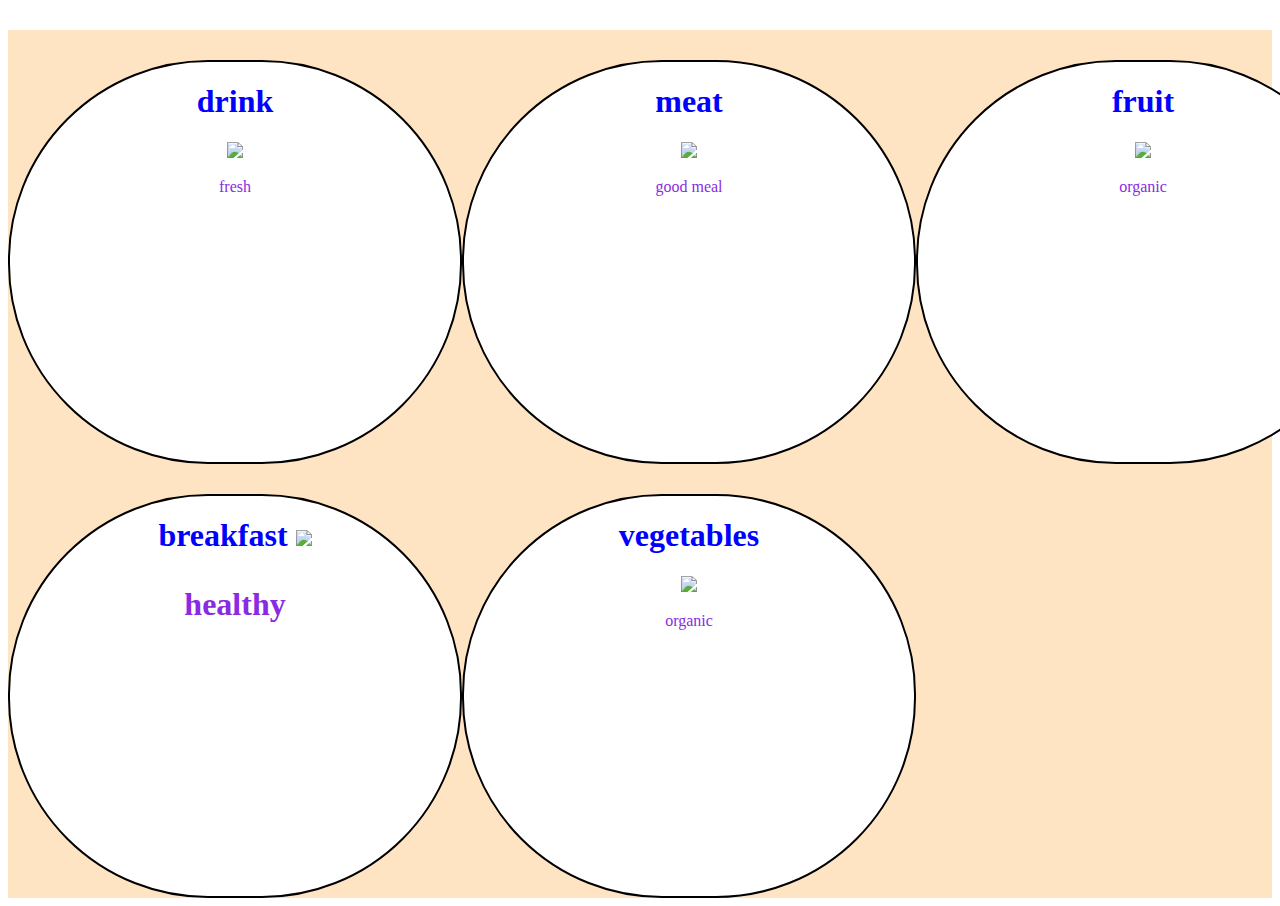
==== class/index.html @ 8ff175f7 "ex" ====
<!DOCTYPE html>
<html lang="en">
<head>
    <meta charset="UTF-8">
    <meta name="viewport" content="width=device-width, initial-scale=1.0">
    <title>good</title>
    <link rel="stylesheet" href="/css/c.css">
</head>
<body>
    <div id="content">


<div class="item">
<h1>drink</h1>
<img src="https://th.bing.com/th/id/OIP.H-YsfE1FTM0fze6vj-lUgwHaE8?w=189&h=180&c=7&r=0&o=5&dpr=1.3&pid=1.7">
<p>fresh</p>
</div>
<div class="item">
    <h1>meat</h1>
    <img src="https://th.bing.com/th/id/OIF.PXBfY04E2R3e46zp2VmXPw?w=146&h=187&c=7&r=0&o=5&dpr=1.3&pid=1.7">
    <p>good meal</p>
</div>
<div class="item">
    <h1>fruit</h1>
    <img src="https://th.bing.com/th/id/OIP.fAaAiWK2-aapekJAne81DQHaEc?w=305&h=183&c=7&r=0&o=5&dpr=1.3&pid=1.7">
    <p>organic</p>

</div>
<div class="item">
    <h1>breakfast</h>
       <img src="https://th.bing.com/th/id/OIP.j72RjcbnOVPE4zLsBCvgiQHaE8?w=256&h=180&c=7&r=0&o=5&dpr=1.3&pid=1.7">
      <p>healthy</p>
</div>
<div class="item">
    <h1>vegetables</h1>
    <img src="https://th.bing.com/th/id/OIP.smFbXS57s78umc_mDBAXTAHaE8?w=279&h=186&c=7&r=0&o=5&dpr=1.3&pid=1.7">
    <p>organic</p>
</div>


    </div>
    
</body>
</html>
---- css/c.css ----
#content{
    display: grid;
    grid-template-areas:
   
    ' content content content'
    'content content  content';
    text-align: center;
  grid-area: content;
  background-color: bisque;
  margin-top: 30px;
   
}


.item{

  background-color:white;
  border-radius: 200px;
  border:2px solid black;
  width: 450px;
  height: 400px;
  margin-top: 30px;
}
.item img{
    size-adjust: 100px;

}
.item h1{
    color: blue;
}
.item p{
    color: blueviolet;
}
/* .item2{
    grid-area: item2;
    background-color:white;
    border-radius: 20px;
  } */
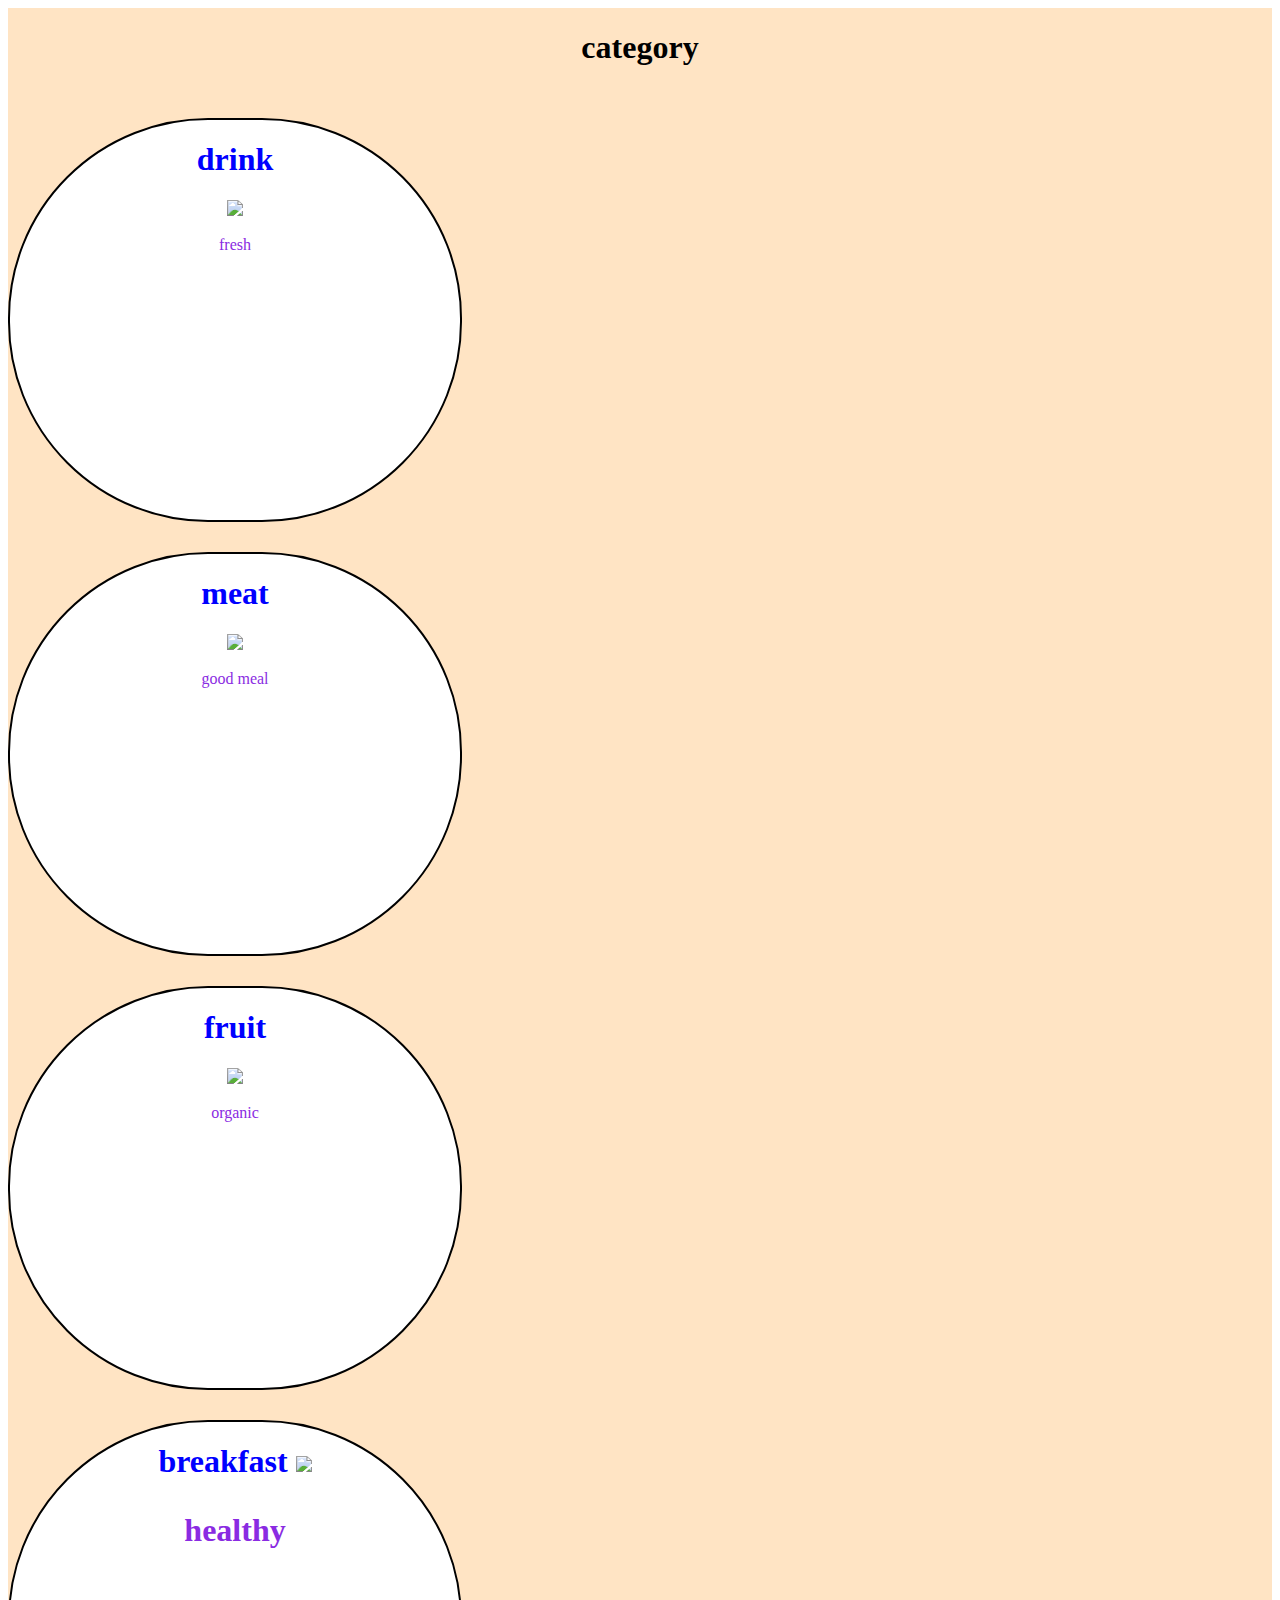
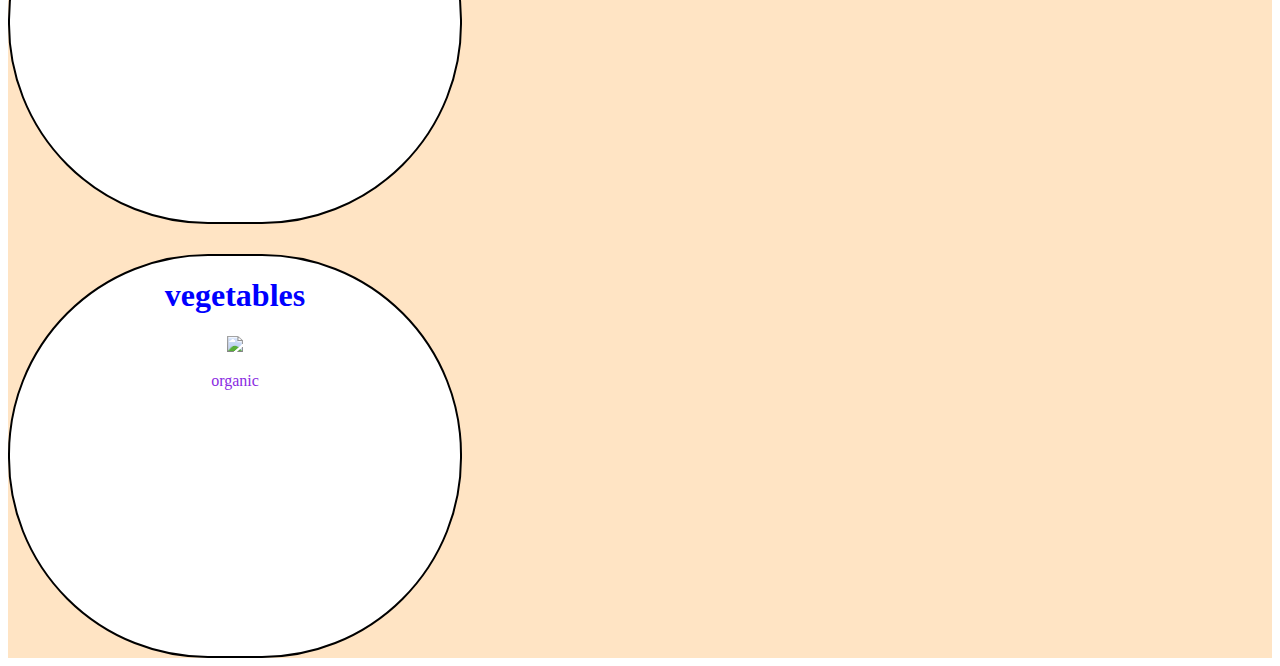
==== commit 05154a22: "auto" ====
--- a/class/index.html
+++ b/class/index.html
@@ -7,9 +7,14 @@
     <link rel="stylesheet" href="/css/c.css">
 </head>
 <body>
+  
     <div id="content">
+        <div id="cat">
+<h1>category</h1>
+    
+</div>
 
-
+<div id="cate">
 <div class="item">
 <h1>drink</h1>
 <img src="https://th.bing.com/th/id/OIP.H-YsfE1FTM0fze6vj-lUgwHaE8?w=189&h=180&c=7&r=0&o=5&dpr=1.3&pid=1.7">
@@ -37,7 +42,7 @@
     <p>organic</p>
 </div>
 
-
+    </div>
     </div>
     
 </body>
--- a/css/c.css
+++ b/css/c.css
@@ -1,16 +1,24 @@
 #content{
     display: grid;
-    grid-template-areas:
+   grid-template-areas: 
+  'cat cat cat cat'
+  'cate cate cate cate'
+  'cate cate cate cate';
    
-    ' content content content'
-    'content content  content';
     text-align: center;
-  grid-area: content;
+
   background-color: bisque;
-  margin-top: 30px;
+ 
    
 }
-
+#cate{
+  grid-area: cate;
+  display:inline-block;
+}
+#cat{
+grid-area: cat;
+display:inline-block ;
+}
 
 .item{
 
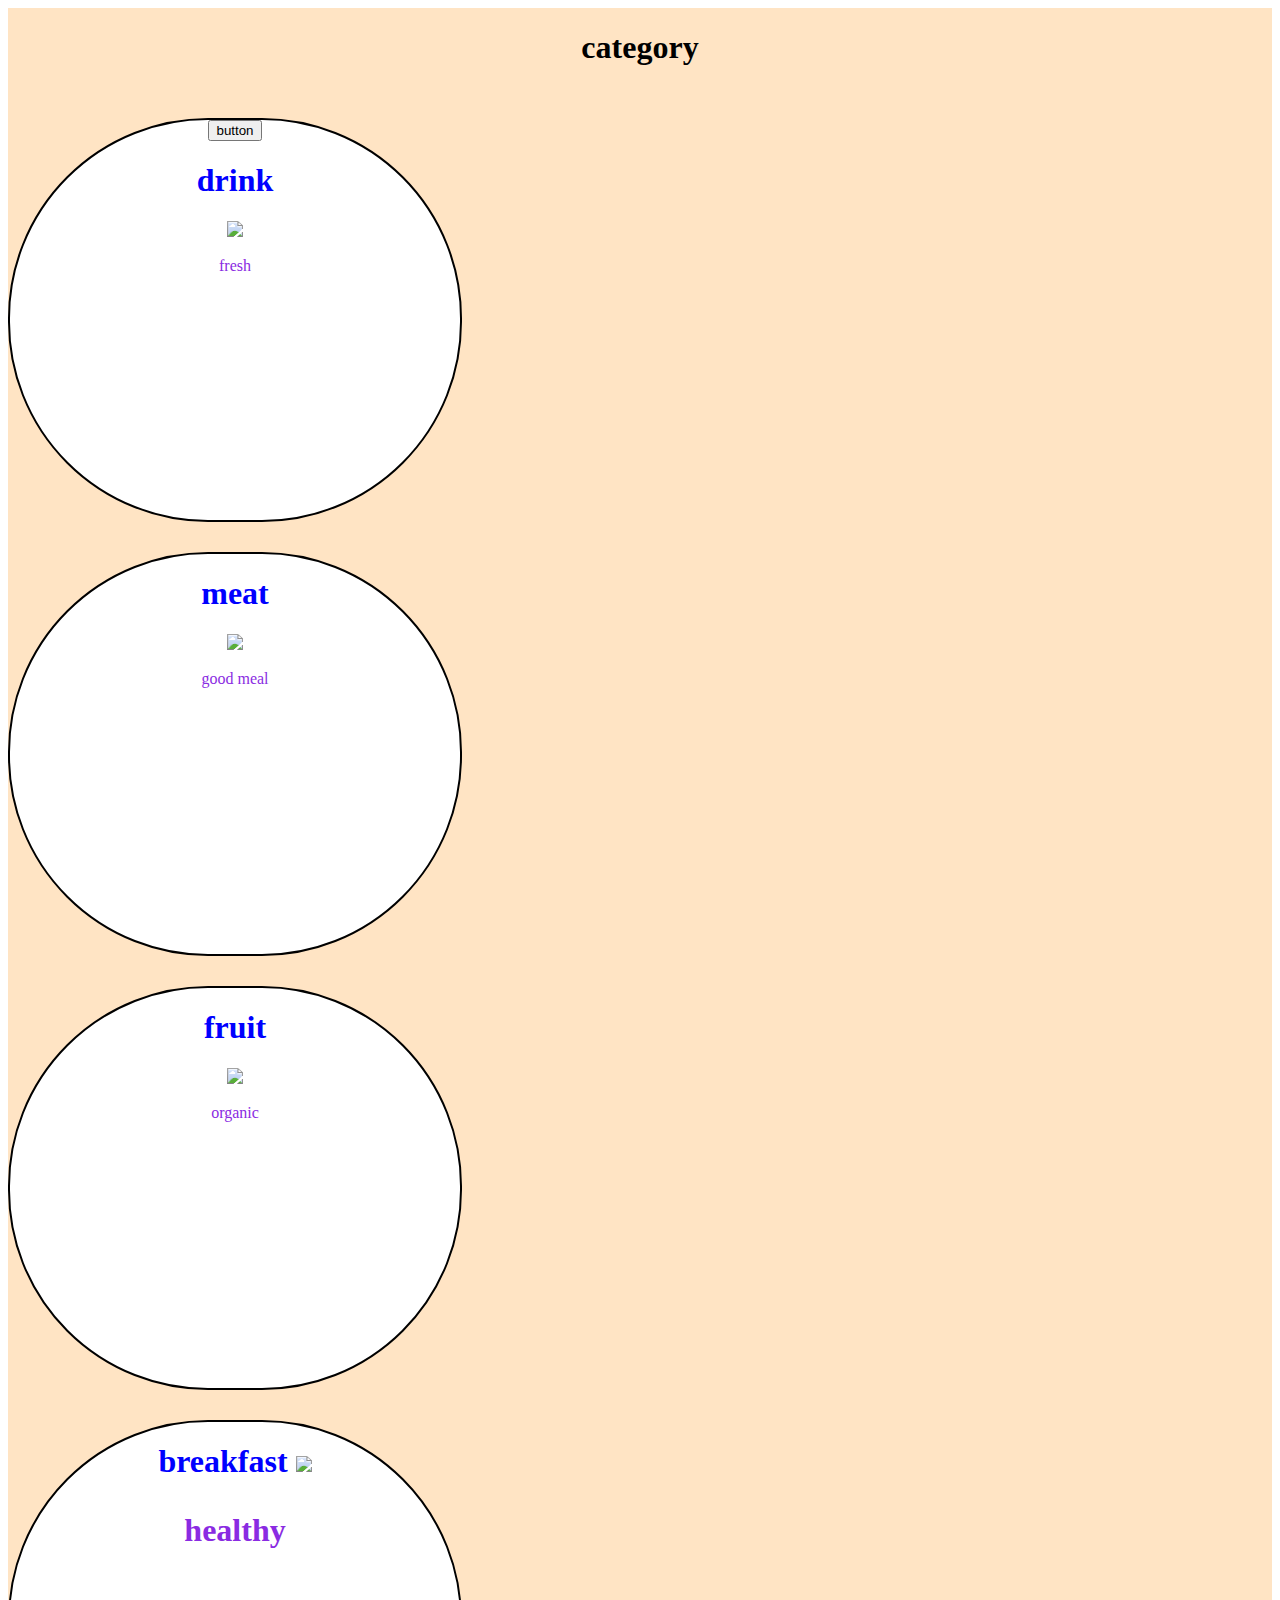
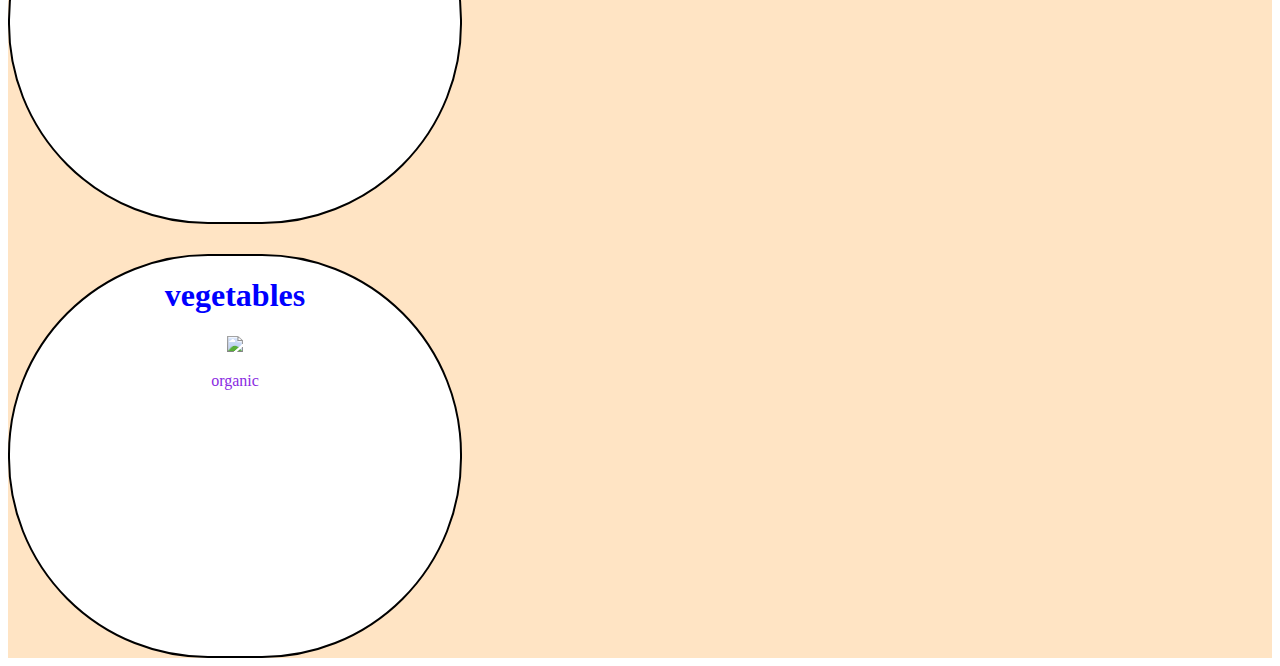
==== commit 4624541d: "table" ====
--- a/class/index.html
+++ b/class/index.html
@@ -16,6 +16,9 @@
 
 <div id="cate">
 <div class="item">
+    <a href="h.html">
+        <button>button</button>
+    </a>
 <h1>drink</h1>
 <img src="https://th.bing.com/th/id/OIP.H-YsfE1FTM0fze6vj-lUgwHaE8?w=189&h=180&c=7&r=0&o=5&dpr=1.3&pid=1.7">
 <p>fresh</p>
@@ -44,6 +47,6 @@
 
     </div>
     </div>
-    
+   
 </body>
 </html>